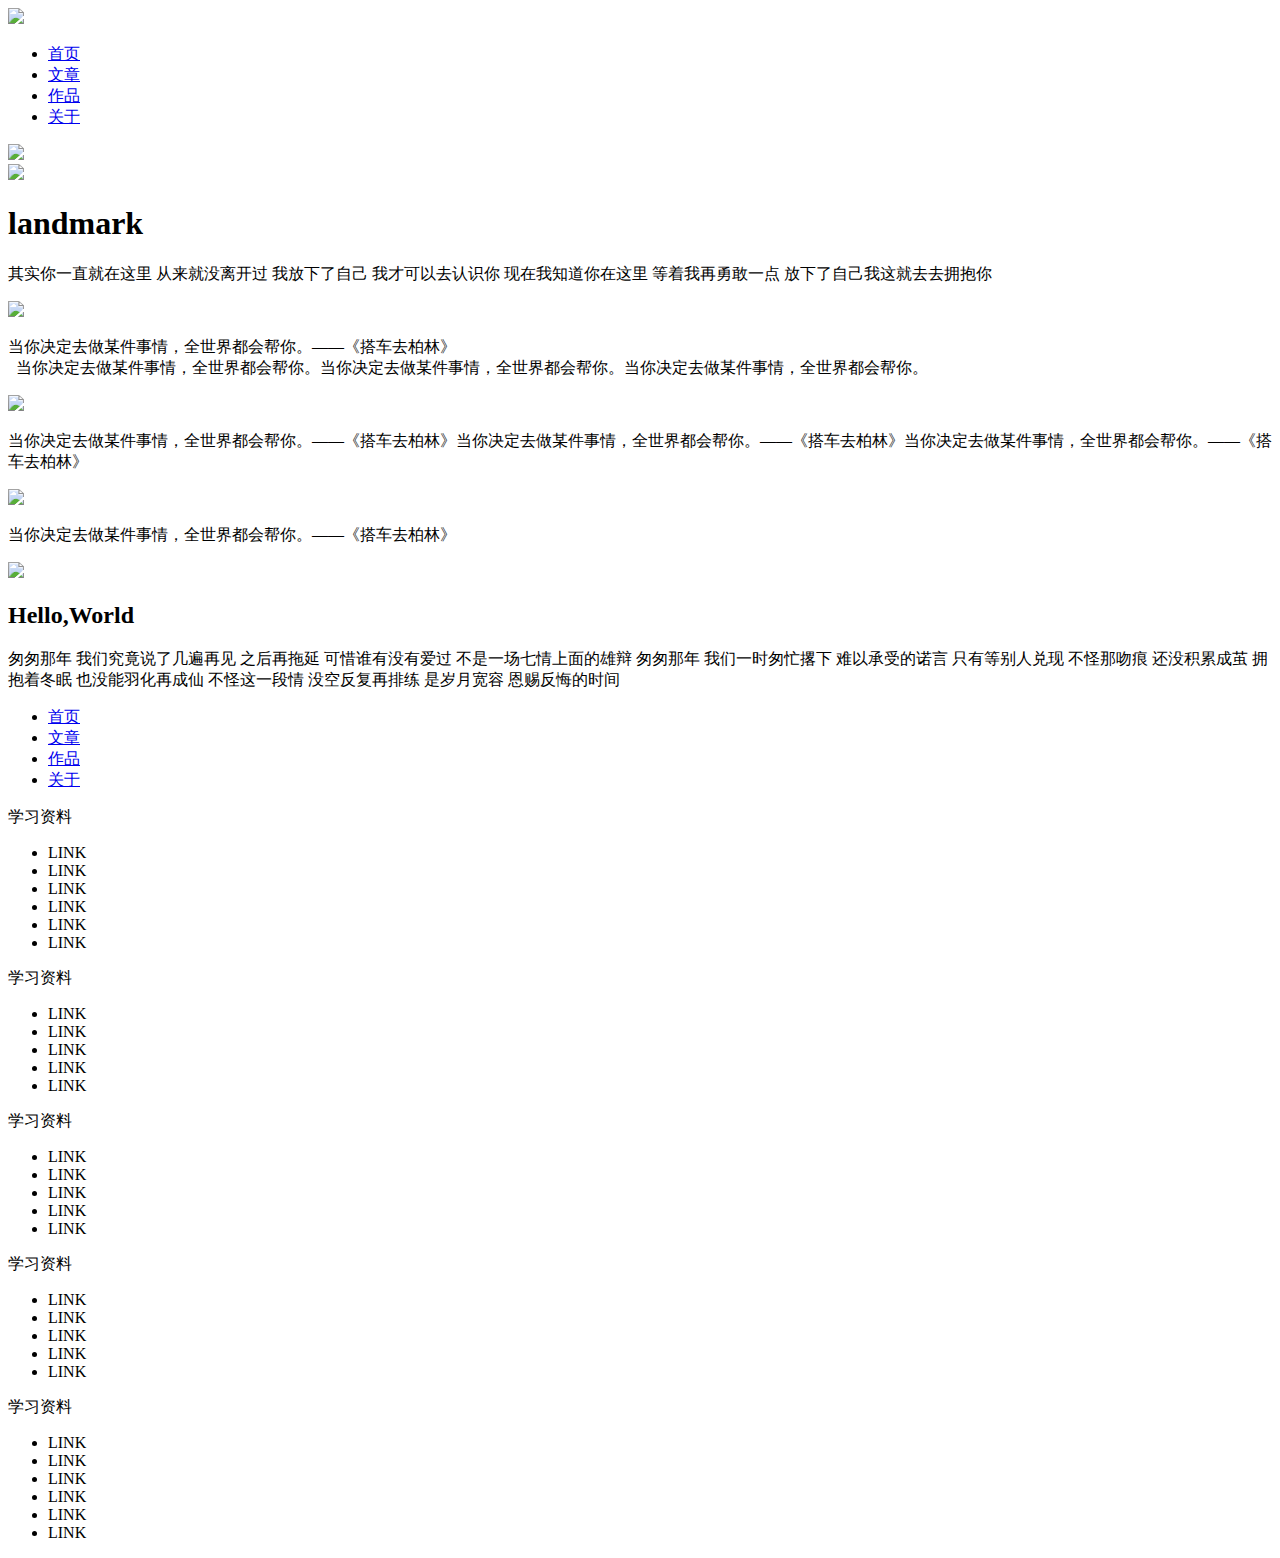
==== task0001/index.html @ 9c434d94 "主页" ====
<!DOCTYPE html>
<html lang="en">
<head>
    <meta charset="UTF-8">
    <title>主页</title>
    <link rel="stylesheet" href="css/style.css">
</head>
<body>
<!--头部-->
<header>
    <div id="header">
        <div id="nav-main">
            <img id="bed" src="img/bed.jpg">
            <ul id="nav">
                <li><a href="index.html">首页</a></li>
                <li><a href="blog.html">文章</a></li>
                <li><a href="gallery.html">作品</a></li>
                <li><a href="about.html">关于</a></li>
            </ul>
        </div>
        <a href="https://github.com/nihaoBworld"><img id="gitlogo" src="img/icon-github.png"></a>
    </div>
</header>
<!--背景框-->
<div id="bg">
    <img id="bgimg" src="img/bj.jpg">
    <div id="bgp">
        <h1>landmark</h1>
        <p>其实你一直就在这里 从来就没离开过 我放下了自己 我才可以去认识你 现在我知道你在这里 等着我再勇敢一点 放下了自己我这就去去拥抱你</p>
    </div>
</div>
<!--图文框-->
<div id="graphic">
    <div id="graphic-box">
        <div class="box1"><img src="img/twk.jpg"><p>当你决定去做某件事情，全世界都会帮你。——《搭车去柏林》<br/>&nbsp;&nbsp;当你决定去做某件事情，全世界都会帮你。当你决定去做某件事情，全世界都会帮你。当你决定去做某件事情，全世界都会帮你。</p></div>
        <div class="box2"><img src="img/twk2.jpg"><p>当你决定去做某件事情，全世界都会帮你。——《搭车去柏林》当你决定去做某件事情，全世界都会帮你。——《搭车去柏林》当你决定去做某件事情，全世界都会帮你。——《搭车去柏林》</p></div>
        <div class="box3"><img src="img/twk3.jpg"><p>当你决定去做某件事情，全世界都会帮你。——《搭车去柏林》</p></div>
    </div>
</div>
<!--自我介绍-->
<div id="myinformation">
    <img src="img/tx.png">
    <h2>Hello,World</h2>
    <p>匆匆那年 我们究竟说了几遍再见 之后再拖延 可惜谁有没有爱过 不是一场七情上面的雄辩 匆匆那年 我们一时匆忙撂下 难以承受的诺言 只有等别人兑现 不怪那吻痕 还没积累成茧 拥抱着冬眠 也没能羽化再成仙 不怪这一段情 没空反复再排练 是岁月宽容 恩赐反悔的时间</p>
</div>
<!--结尾-->
<footer>
    <div id="footnav">
        <ul>
            <li><a href="index.html">首页</a></li>
            <li><a href="blog.html">文章</a></li>
            <li><a href="gallery.html">作品</a></li>
            <li><a href="about.html">关于</a></li>
        </ul>
    </div>
    <div id="footmain">
        <div class="subnav">
            <p>学习资料</p>
            <ul>
                <li>LINK</li>
                <li>LINK</li>
                <li>LINK</li>
                <li>LINK</li>
                <li>LINK</li>
                <li>LINK</li>
            </ul>
        </div>
        <div class="subnav">
            <p>学习资料</p>
            <ul>
                <li>LINK</li>
                <li>LINK</li>
                <li>LINK</li>
                <li>LINK</li>
                <li>LINK</li>
            </ul>
        </div>
        <div class="subnav">
            <p>学习资料</p>
            <ul>
                <li>LINK</li>
                <li>LINK</li>
                <li>LINK</li>
                <li>LINK</li>
                <li>LINK</li>
            </ul>
        </div>
        <div class="subnav">
            <p>学习资料</p>
            <ul>
                <li>LINK</li>
                <li>LINK</li>
                <li>LINK</li>
                <li>LINK</li>
                <li>LINK</li>
            </ul>
        </div>
        <div class="subnav">
            <p>学习资料</p>
            <ul>
                <li>LINK</li>
                <li>LINK</li>
                <li>LINK</li>
                <li>LINK</li>
                <li>LINK</li>
                <li>LINK</li>
            </ul>
        </div>
    </div>
</footer>









</body>
</html>
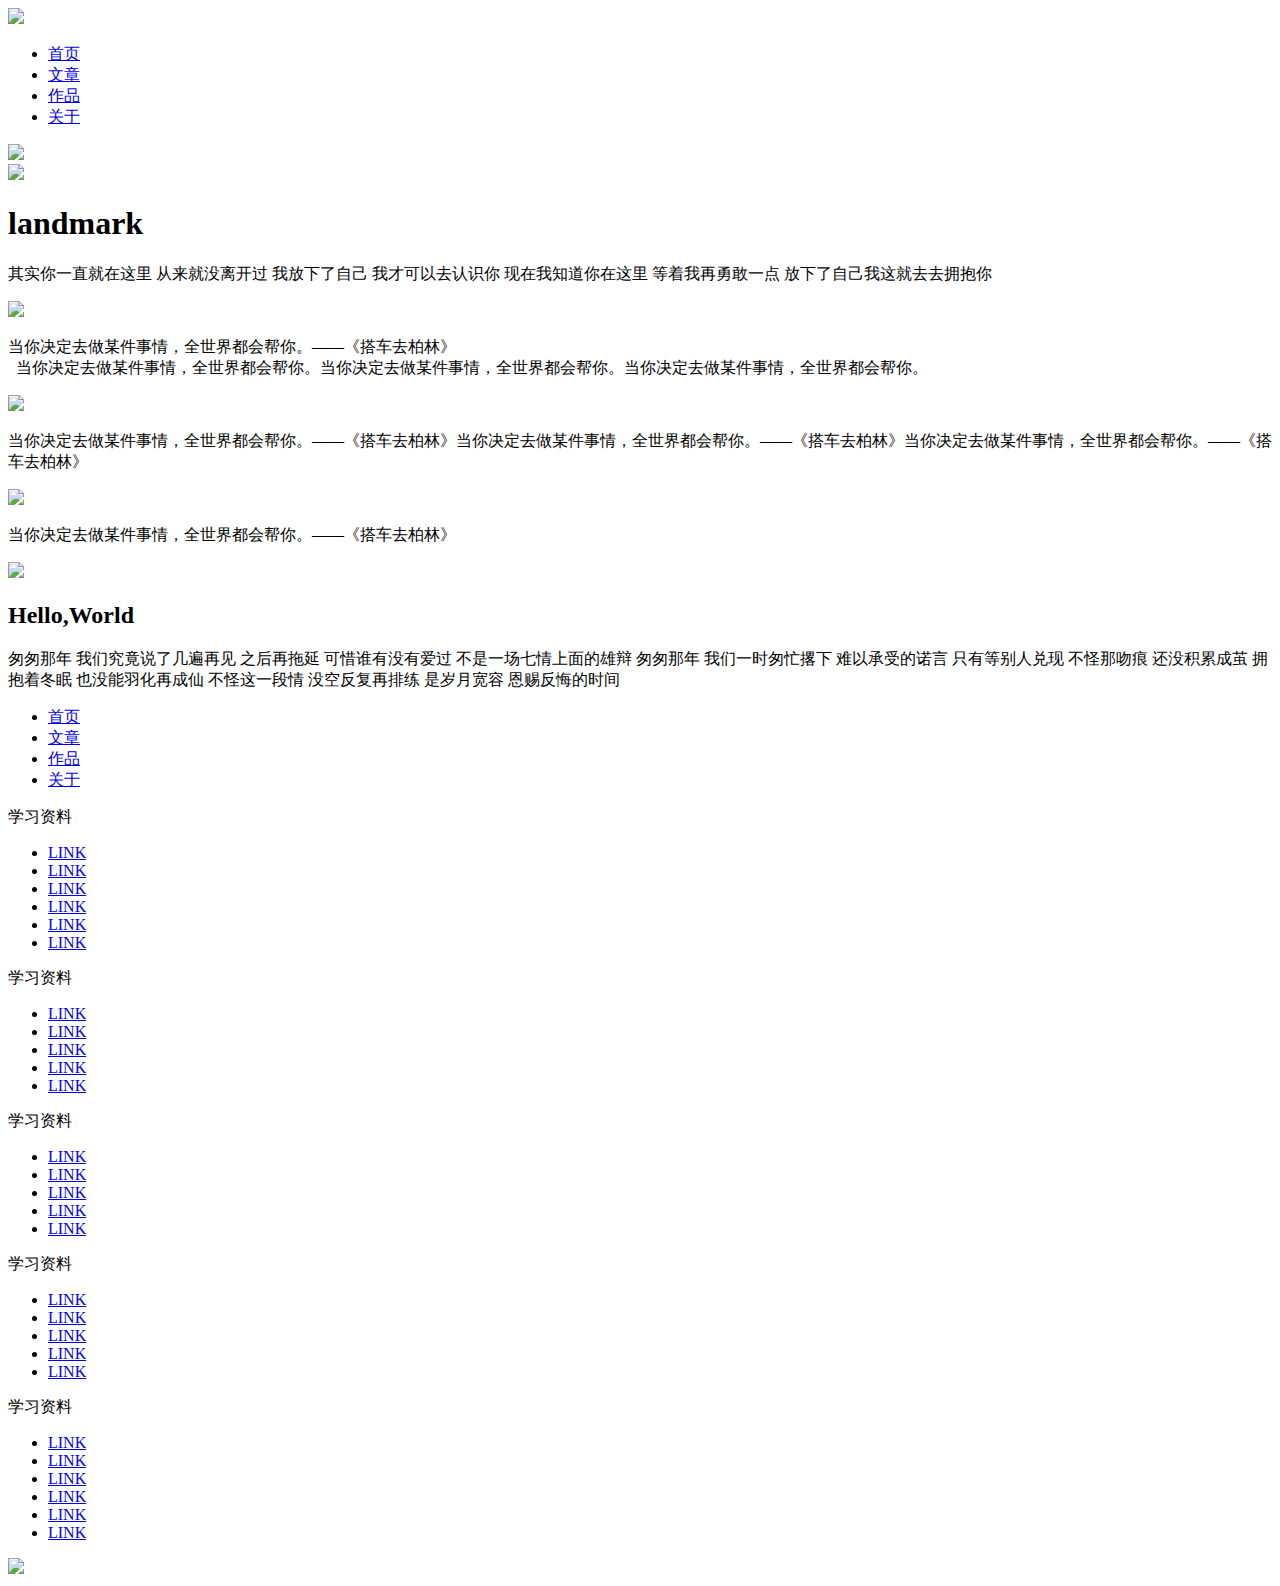
==== commit 2732ec41: "Update index.html" ====
--- a/task0001/index.html
+++ b/task0001/index.html
@@ -54,68 +54,62 @@
         </ul>
     </div>
     <div id="footmain">
-        <div class="subnav">
-            <p>学习资料</p>
-            <ul>
-                <li>LINK</li>
-                <li>LINK</li>
-                <li>LINK</li>
-                <li>LINK</li>
-                <li>LINK</li>
-                <li>LINK</li>
-            </ul>
-        </div>
-        <div class="subnav">
-            <p>学习资料</p>
-            <ul>
-                <li>LINK</li>
-                <li>LINK</li>
-                <li>LINK</li>
-                <li>LINK</li>
-                <li>LINK</li>
-            </ul>
-        </div>
-        <div class="subnav">
-            <p>学习资料</p>
-            <ul>
-                <li>LINK</li>
-                <li>LINK</li>
-                <li>LINK</li>
-                <li>LINK</li>
-                <li>LINK</li>
-            </ul>
-        </div>
-        <div class="subnav">
-            <p>学习资料</p>
-            <ul>
-                <li>LINK</li>
-                <li>LINK</li>
-                <li>LINK</li>
-                <li>LINK</li>
-                <li>LINK</li>
-            </ul>
-        </div>
-        <div class="subnav">
-            <p>学习资料</p>
-            <ul>
-                <li>LINK</li>
-                <li>LINK</li>
-                <li>LINK</li>
-                <li>LINK</li>
-                <li>LINK</li>
-                <li>LINK</li>
-            </ul>
-        </div>
+            <div class="subnav">
+                <p>学习资料</p>
+                <ul>
+                    <li><a class="foota" href="index.html">LINK</a></li>
+                    <li><a class="foota" href="index.html">LINK</a></li>
+                    <li><a class="foota" href="index.html">LINK</a></li>
+                    <li><a class="foota" href="index.html">LINK</a></li>
+                    <li><a class="foota" href="index.html">LINK</a></li>
+                    <li><a class="foota" href="index.html">LINK</a></li>
+                </ul>
+            </div>
+            <div class="subnav">
+                <p>学习资料</p>
+                <ul>
+                    <li><a class="foota" href="index.html">LINK</a></li>
+                    <li><a class="foota" href="index.html">LINK</a></li>
+                    <li><a class="foota" href="index.html">LINK</a></li>
+                    <li><a class="foota" href="index.html">LINK</a></li>
+                    <li><a class="foota" href="index.html">LINK</a></li>
+                </ul>
+            </div>
+            <div class="subnav">
+                <p>学习资料</p>
+                <ul>
+                    <li><a class="foota" href="index.html">LINK</a></li>
+                    <li><a class="foota" href="index.html">LINK</a></li>
+                    <li><a class="foota" href="index.html">LINK</a></li>
+                    <li><a class="foota" href="index.html">LINK</a></li>
+                    <li><a class="foota" href="index.html">LINK</a></li>
+                </ul>
+            </div>
+            <div class="subnav">
+                <p>学习资料</p>
+                <ul>
+                    <li><a class="foota" href="index.html">LINK</a></li>
+                    <li><a class="foota" href="index.html">LINK</a></li>
+                    <li><a class="foota" href="index.html">LINK</a></li>
+                    <li><a class="foota" href="index.html">LINK</a></li>
+                    <li><a class="foota" href="index.html">LINK</a></li>
+                </ul>
+            </div>
+            <div class="subnav">
+                <p>学习资料</p>
+                <ul>
+                    <li><a class="foota" href="index.html">LINK</a></li>
+                    <li><a class="foota" href="index.html">LINK</a></li>
+                    <li><a class="foota" href="index.html">LINK</a></li>
+                    <li><a class="foota" href="index.html">LINK</a></li>
+                    <li><a class="foota" href="index.html">LINK</a></li>
+                    <li><a class="foota" href="index.html">LINK</a></li>
+                </ul>
+            </div>
+            <div id="footlogo">
+                <a href="https://github.com/nihaoBworld"><img src="img/icon-github.png"></a>
+            </div>
     </div>
 </footer>
-
-
-
-
-
-
-
-
-
 </body>
-</html>+</html>
